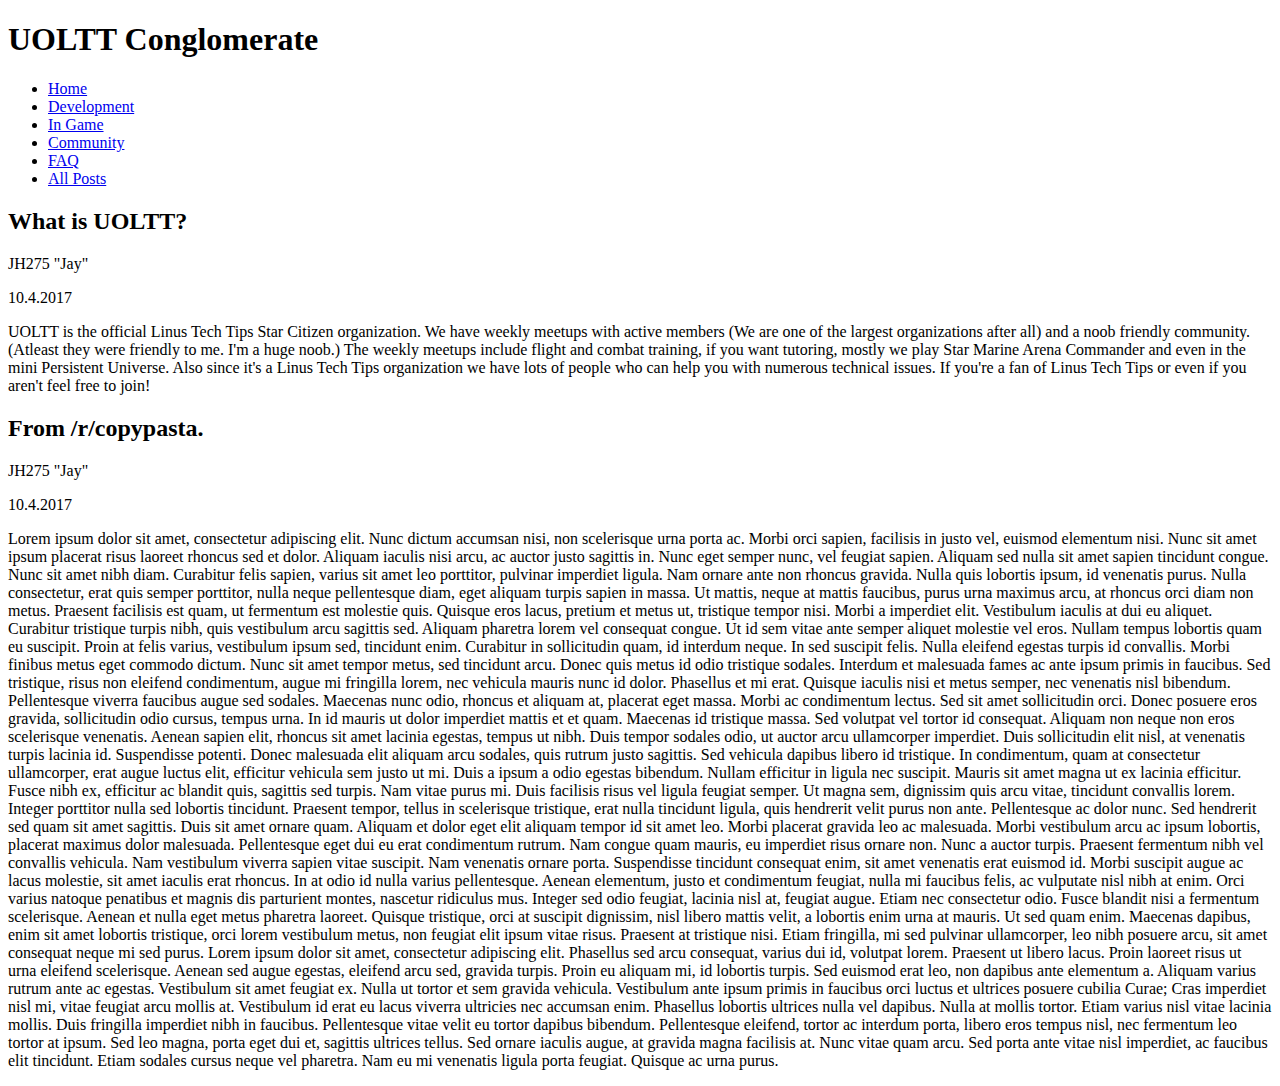
==== index.html @ 220e9086 "Add files via upload" ====
<!DOCTYPE html>

<html>

<head>

  <meta charset="utf-8">
  <title>UOLTT web site</title>
  <link rel="stylesheet" href="styles\stylesheet.css">

</head>

<body>

  <header>

    <h1>UOLTT Conglomerate</h1>

    <ul class="menuList">
      <li class="menuButton">
        <a href="#home">Home</a>
      </li>
      <li class="menuButton">
        <a href="#development">Development</a>
      </li>
      <li class="menuButton">
        <a href="#ingame">In Game</a>
      </li>
      <li class="menuButton">
        <a href="#community">Community</a>
      </li>
      <li class="menuButton">
        <a href="#faq">FAQ</a>
      </li>
      <li class="menuButton">
        <a href="#allposts">All Posts</a>
      </li>
    </ul>

  </header>

  <section class="outer">

    <section class="inner">

      <div class="articleHeader">

        <h2 class="articleTitle">What is UOLTT?</h2>

        <div class="authDate">
          <p class="author"> JH275 "Jay"</p>
          <p class="date"> 10.4.2017 </p>
        </div>

      </div>

      <p class="article">
        UOLTT is the official Linus Tech Tips Star Citizen organization. We have weekly meetups with active members (We are one of the largest organizations after all) and a noob friendly community. (Atleast they were friendly to me. I'm a huge noob.) The weekly meetups include flight and combat training, if you want tutoring, mostly we play Star Marine Arena Commander and even in the mini Persistent Universe. Also since it's a Linus Tech Tips organization we have lots of people who can help you with numerous technical issues. If you're a fan of Linus Tech Tips or even if you aren't feel free to join!
      </p>

    </section>

    <section class="inner">

      <div class="articleHeader">

        <h2 class="articleTitle">From /r/copypasta.</h2>

        <div class="authDate">
          <p class="author"> JH275 "Jay"</p>
          <p class="date"> 10.4.2017 </p>
        </div>

      </div>

      <p class="article">
        Lorem ipsum dolor sit amet, consectetur adipiscing elit. Nunc dictum accumsan nisi, non scelerisque urna porta ac. Morbi orci sapien, facilisis in justo vel, euismod elementum nisi. Nunc sit amet ipsum placerat risus laoreet rhoncus sed et dolor. Aliquam iaculis nisi arcu, ac auctor justo sagittis in. Nunc eget semper nunc, vel feugiat sapien. Aliquam sed nulla sit amet sapien tincidunt congue. Nunc sit amet nibh diam.

        Curabitur felis sapien, varius sit amet leo porttitor, pulvinar imperdiet ligula. Nam ornare ante non rhoncus gravida. Nulla quis lobortis ipsum, id venenatis purus. Nulla consectetur, erat quis semper porttitor, nulla neque pellentesque diam, eget aliquam turpis sapien in massa. Ut mattis, neque at mattis faucibus, purus urna maximus arcu, at rhoncus orci diam non metus. Praesent facilisis est quam, ut fermentum est molestie quis. Quisque eros lacus, pretium et metus ut, tristique tempor nisi. Morbi a imperdiet elit. Vestibulum iaculis at dui eu aliquet.

        Curabitur tristique turpis nibh, quis vestibulum arcu sagittis sed. Aliquam pharetra lorem vel consequat congue. Ut id sem vitae ante semper aliquet molestie vel eros. Nullam tempus lobortis quam eu suscipit. Proin at felis varius, vestibulum ipsum sed, tincidunt enim. Curabitur in sollicitudin quam, id interdum neque. In sed suscipit felis. Nulla eleifend egestas turpis id convallis.

        Morbi finibus metus eget commodo dictum. Nunc sit amet tempor metus, sed tincidunt arcu. Donec quis metus id odio tristique sodales. Interdum et malesuada fames ac ante ipsum primis in faucibus. Sed tristique, risus non eleifend condimentum, augue mi fringilla lorem, nec vehicula mauris nunc id dolor. Phasellus et mi erat. Quisque iaculis nisi et metus semper, nec venenatis nisl bibendum.

        Pellentesque viverra faucibus augue sed sodales. Maecenas nunc odio, rhoncus et aliquam at, placerat eget massa. Morbi ac condimentum lectus. Sed sit amet sollicitudin orci. Donec posuere eros gravida, sollicitudin odio cursus, tempus urna. In id mauris ut dolor imperdiet mattis et et quam. Maecenas id tristique massa. Sed volutpat vel tortor id consequat. Aliquam non neque non eros scelerisque venenatis. Aenean sapien elit, rhoncus sit amet lacinia egestas, tempus ut nibh. Duis tempor sodales odio, ut auctor arcu ullamcorper imperdiet.

        Duis sollicitudin elit nisl, at venenatis turpis lacinia id. Suspendisse potenti. Donec malesuada elit aliquam arcu sodales, quis rutrum justo sagittis. Sed vehicula dapibus libero id tristique. In condimentum, quam at consectetur ullamcorper, erat augue luctus elit, efficitur vehicula sem justo ut mi. Duis a ipsum a odio egestas bibendum. Nullam efficitur in ligula nec suscipit. Mauris sit amet magna ut ex lacinia efficitur. Fusce nibh ex, efficitur ac blandit quis, sagittis sed turpis. Nam vitae purus mi. Duis facilisis risus vel ligula feugiat semper. Ut magna sem, dignissim quis arcu vitae, tincidunt convallis lorem. Integer porttitor nulla sed lobortis tincidunt. Praesent tempor, tellus in scelerisque tristique, erat nulla tincidunt ligula, quis hendrerit velit purus non ante.

        Pellentesque ac dolor nunc. Sed hendrerit sed quam sit amet sagittis. Duis sit amet ornare quam. Aliquam et dolor eget elit aliquam tempor id sit amet leo. Morbi placerat gravida leo ac malesuada. Morbi vestibulum arcu ac ipsum lobortis, placerat maximus dolor malesuada. Pellentesque eget dui eu erat condimentum rutrum. Nam congue quam mauris, eu imperdiet risus ornare non. Nunc a auctor turpis. Praesent fermentum nibh vel convallis vehicula. Nam vestibulum viverra sapien vitae suscipit. Nam venenatis ornare porta. Suspendisse tincidunt consequat enim, sit amet venenatis erat euismod id. Morbi suscipit augue ac lacus molestie, sit amet iaculis erat rhoncus. In at odio id nulla varius pellentesque.

        Aenean elementum, justo et condimentum feugiat, nulla mi faucibus felis, ac vulputate nisl nibh at enim. Orci varius natoque penatibus et magnis dis parturient montes, nascetur ridiculus mus. Integer sed odio feugiat, lacinia nisl at, feugiat augue. Etiam nec consectetur odio. Fusce blandit nisi a fermentum scelerisque. Aenean et nulla eget metus pharetra laoreet. Quisque tristique, orci at suscipit dignissim, nisl libero mattis velit, a lobortis enim urna at mauris. Ut sed quam enim. Maecenas dapibus, enim sit amet lobortis tristique, orci lorem vestibulum metus, non feugiat elit ipsum vitae risus.

        Praesent at tristique nisi. Etiam fringilla, mi sed pulvinar ullamcorper, leo nibh posuere arcu, sit amet consequat neque mi sed purus. Lorem ipsum dolor sit amet, consectetur adipiscing elit. Phasellus sed arcu consequat, varius dui id, volutpat lorem. Praesent ut libero lacus. Proin laoreet risus ut urna eleifend scelerisque. Aenean sed augue egestas, eleifend arcu sed, gravida turpis. Proin eu aliquam mi, id lobortis turpis. Sed euismod erat leo, non dapibus ante elementum a. Aliquam varius rutrum ante ac egestas. Vestibulum sit amet feugiat ex. Nulla ut tortor et sem gravida vehicula. Vestibulum ante ipsum primis in faucibus orci luctus et ultrices posuere cubilia Curae; Cras imperdiet nisl mi, vitae feugiat arcu mollis at.

        Vestibulum id erat eu lacus viverra ultricies nec accumsan enim. Phasellus lobortis ultrices nulla vel dapibus. Nulla at mollis tortor. Etiam varius nisl vitae lacinia mollis. Duis fringilla imperdiet nibh in faucibus. Pellentesque vitae velit eu tortor dapibus bibendum. Pellentesque eleifend, tortor ac interdum porta, libero eros tempus nisl, nec fermentum leo tortor at ipsum. Sed leo magna, porta eget dui et, sagittis ultrices tellus. Sed ornare iaculis augue, at gravida magna facilisis at. Nunc vitae quam arcu. Sed porta ante vitae nisl imperdiet, ac faucibus elit tincidunt. Etiam sodales cursus neque vel pharetra. Nam eu mi venenatis ligula porta feugiat. Quisque ac urna purus.
      </p>

    </section>

  </section>

</body>

</html>
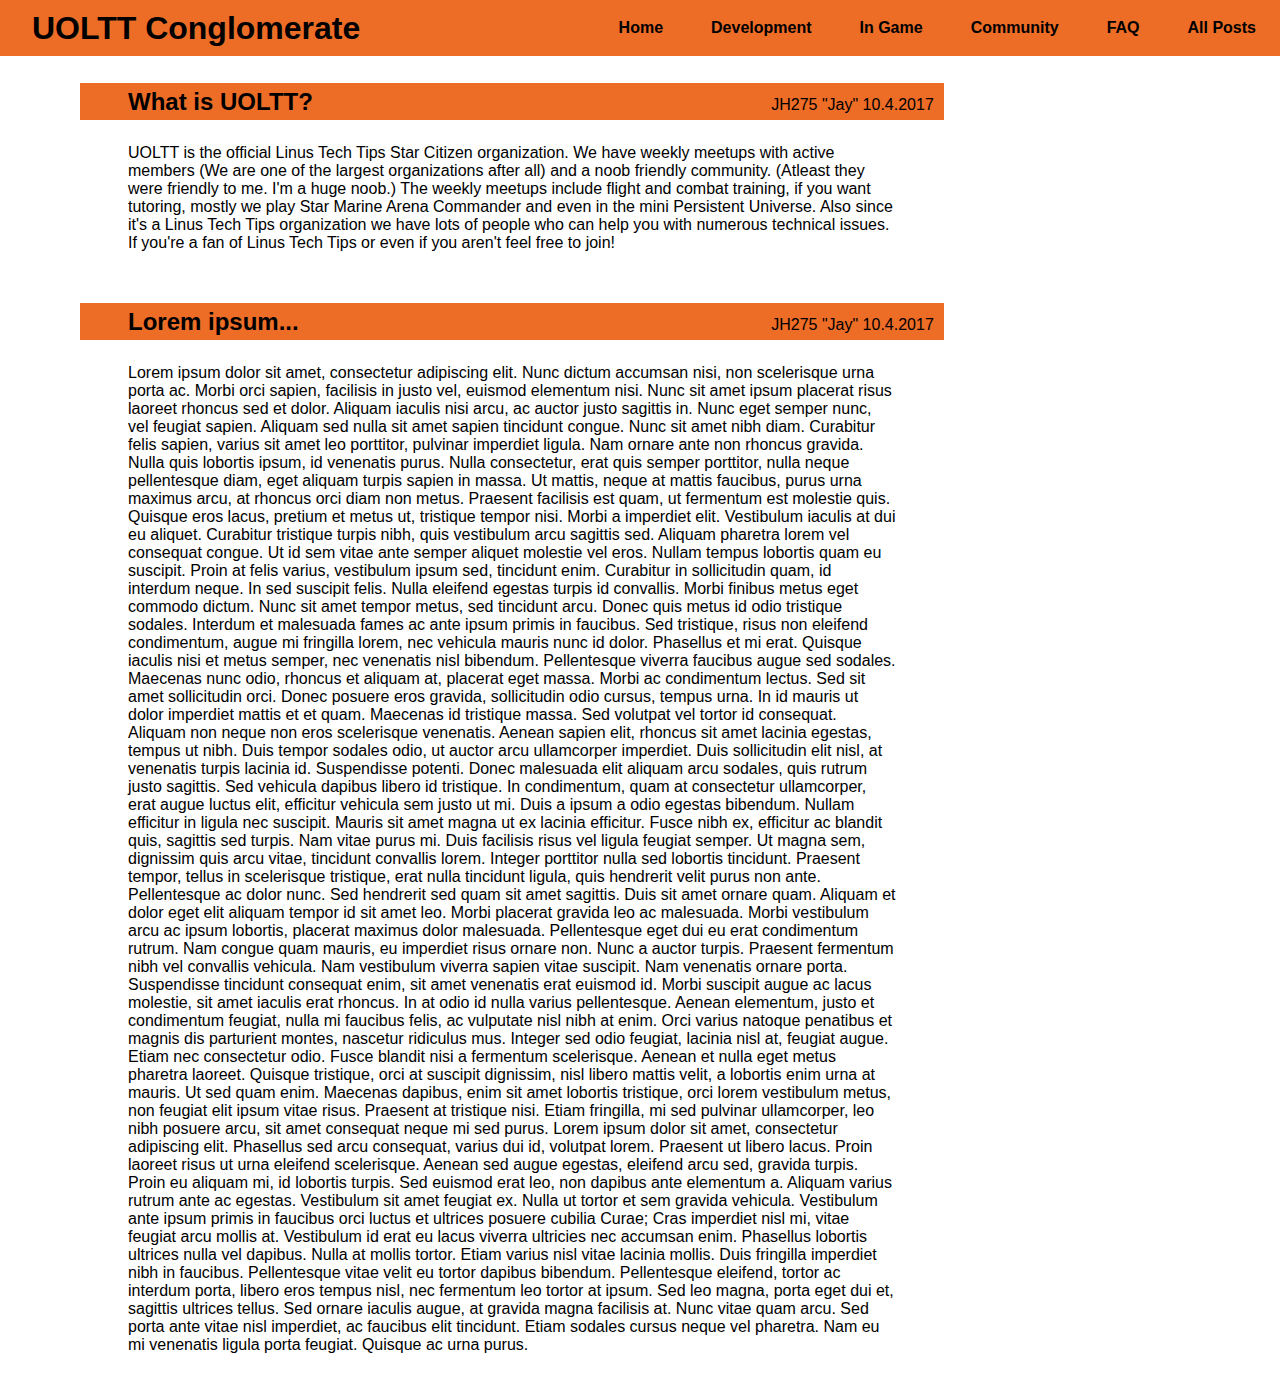
==== commit 6d30124f: "Development sector" ====
--- a/index.html
+++ b/index.html
@@ -5,7 +5,7 @@
 <head>
 
   <meta charset="utf-8">
-  <title>UOLTT web site</title>
+  <title>UOLTT Conglomerate</title>
   <link rel="stylesheet" href="styles\stylesheet.css">
 
 </head>
@@ -21,7 +21,7 @@
         <a href="#home">Home</a>
       </li>
       <li class="menuButton">
-        <a href="#development">Development</a>
+        <a href="development.html">Development</a>
       </li>
       <li class="menuButton">
         <a href="#ingame">In Game</a>
@@ -64,7 +64,7 @@
 
       <div class="articleHeader">
 
-        <h2 class="articleTitle">From /r/copypasta.</h2>
+        <h2 class="articleTitle">Lorem ipsum...</h2>
 
         <div class="authDate">
           <p class="author"> JH275 "Jay"</p>
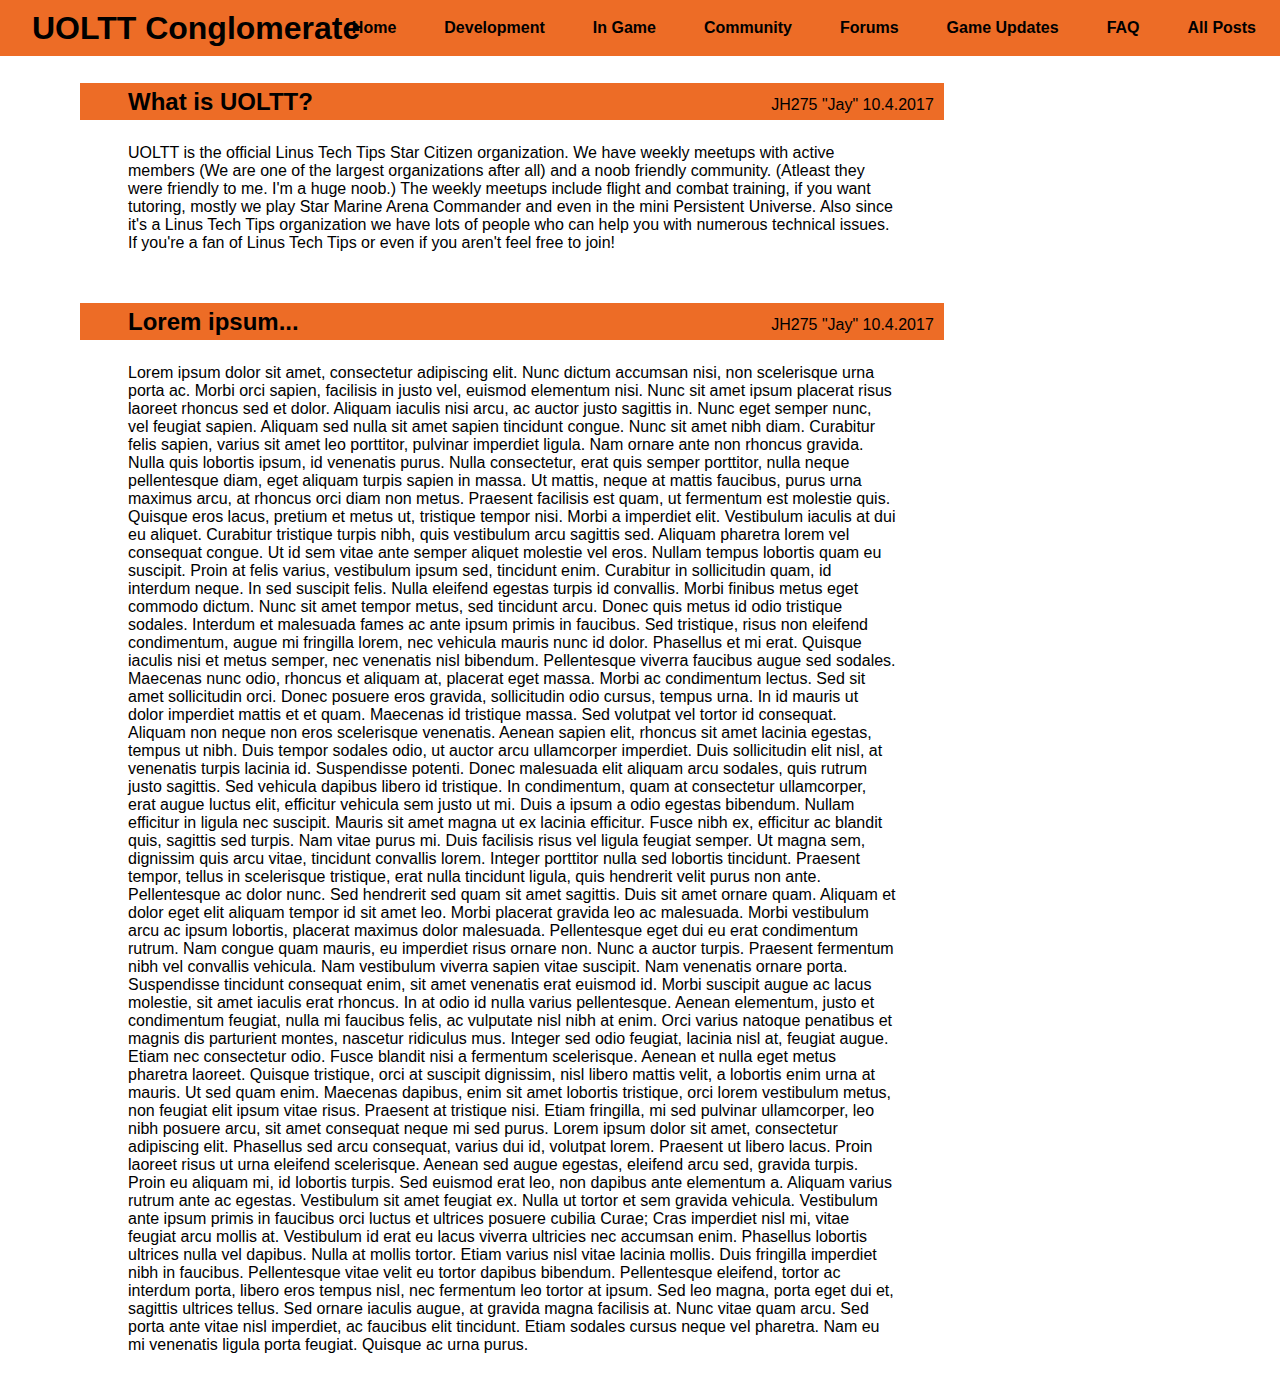
==== commit 19597664: "Forums and Updates page" ====
--- a/index.html
+++ b/index.html
@@ -17,24 +17,32 @@
     <h1>UOLTT Conglomerate</h1>
 
     <ul class="menuList">
+
       <li class="menuButton">
-        <a href="#home">Home</a>
+        <a href="index.html">Home</a>
       </li>
       <li class="menuButton">
         <a href="development.html">Development</a>
       </li>
       <li class="menuButton">
-        <a href="#ingame">In Game</a>
+        <a href="ingame.html">In Game</a>
       </li>
       <li class="menuButton">
-        <a href="#community">Community</a>
+        <a href="community.html">Community</a>
       </li>
       <li class="menuButton">
-        <a href="#faq">FAQ</a>
+        <a href="forums.html">Forums</a>
+      </li>
+      <li class="menuButton">
+        <a href="updates.html">Game Updates</a>
+      </li>
+      <li class="menuButton">
+        <a href="faq.html">FAQ</a>
       </li>
       <li class="menuButton">
         <a href="#allposts">All Posts</a>
       </li>
+
     </ul>
 
   </header>
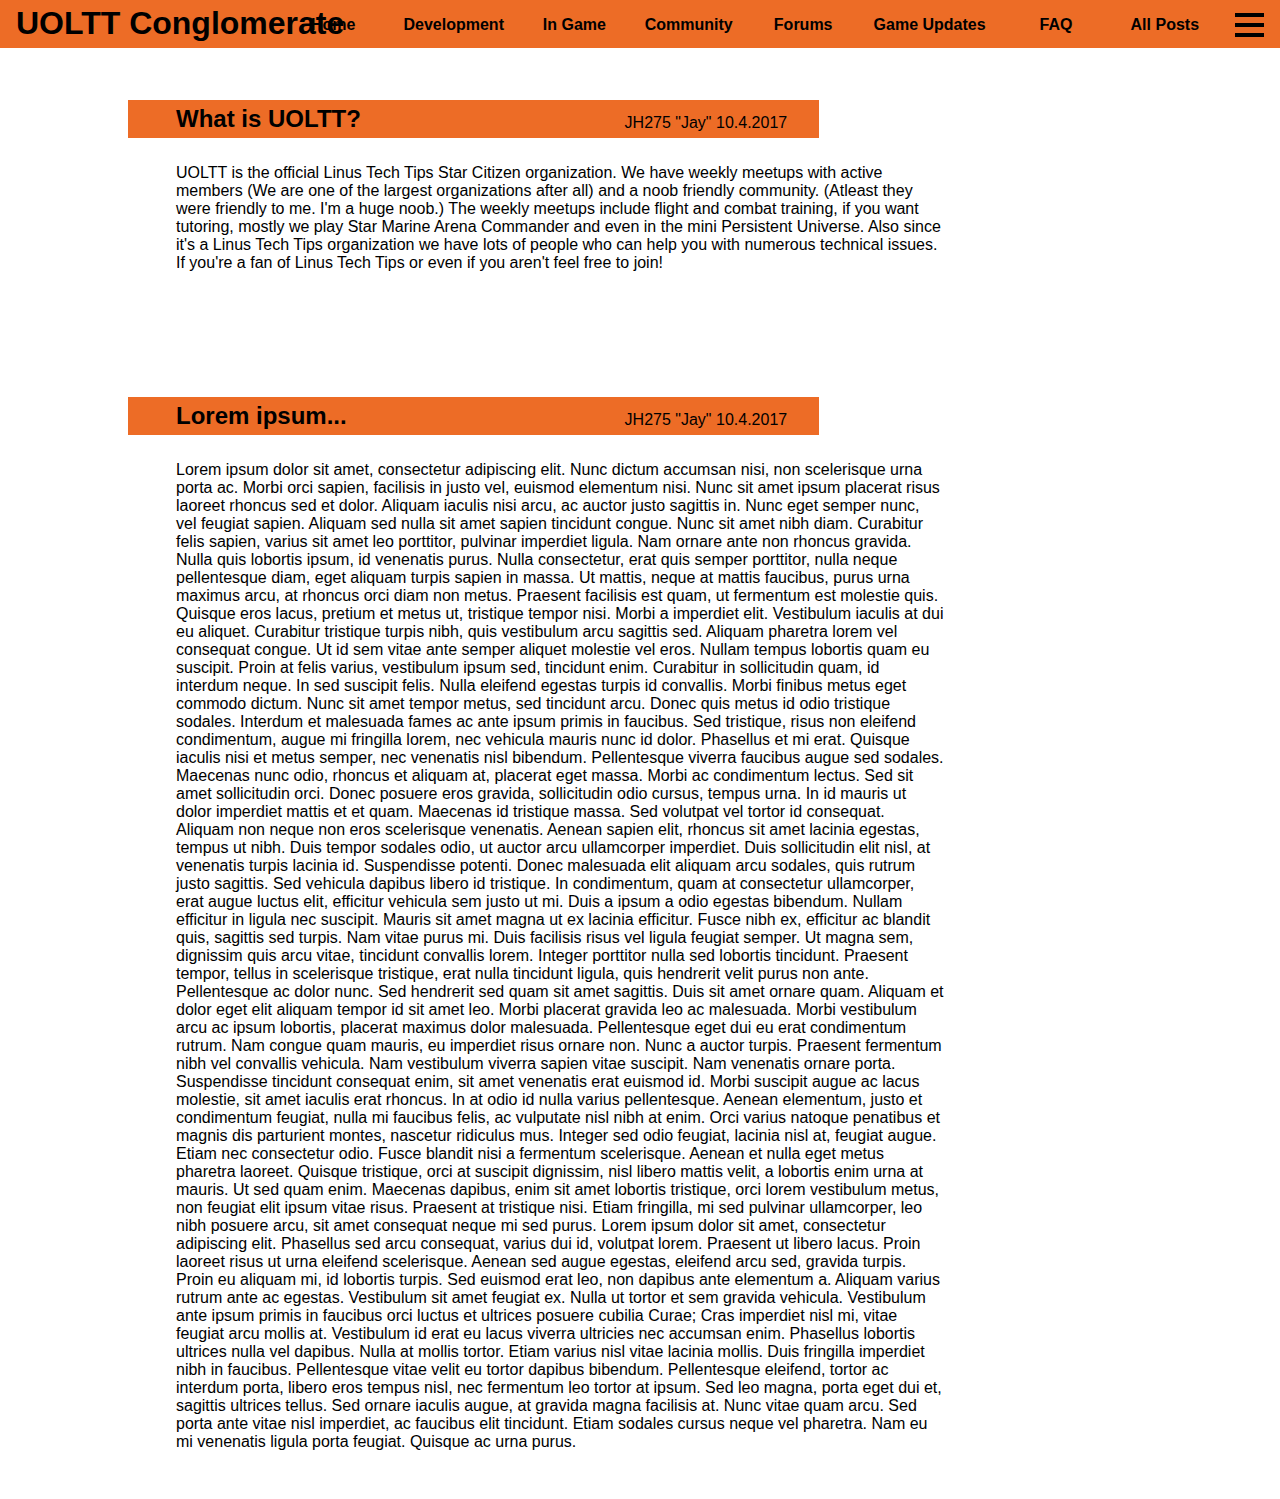
==== commit bf451d11: "started making a responsive menu bar." ====
--- a/index.html
+++ b/index.html
@@ -1,7 +1,7 @@
 <!DOCTYPE html>
 
 <html>
-
+<meta name="viewport" content="width=device-width, initial-scale=1.0">
 <head>
 
   <meta charset="utf-8">
@@ -16,34 +16,31 @@
 
     <h1>UOLTT Conglomerate</h1>
 
-    <ul class="menuList">
+    <div class="topnav" id="myTopnav">
 
-      <li class="menuButton">
-        <a href="index.html">Home</a>
-      </li>
-      <li class="menuButton">
-        <a href="development.html">Development</a>
-      </li>
-      <li class="menuButton">
-        <a href="ingame.html">In Game</a>
-      </li>
-      <li class="menuButton">
-        <a href="community.html">Community</a>
-      </li>
-      <li class="menuButton">
-        <a href="forums.html">Forums</a>
-      </li>
-      <li class="menuButton">
-        <a href="updates.html">Game Updates</a>
-      </li>
-      <li class="menuButton">
-        <a href="faq.html">FAQ</a>
-      </li>
-      <li class="menuButton">
-        <a href="#allposts">All Posts</a>
-      </li>
+      <a href="index.html">Home</a>
 
-    </ul>
+      <a href="development.html">Development</a>
+
+      <a href="ingame.html">In Game</a>
+
+      <a href="community.html">Community</a>
+
+      <a href="forums.html">Forums</a>
+
+      <a href="updates.html">Game Updates</a>
+
+      <a href="faq.html">FAQ</a>
+
+      <a href="#allposts">All Posts</a>
+
+    </div>
+
+    <div class="container">
+      <div class="bar1"></div>
+      <div class="bar2"></div>
+      <div class="bar3"></div>
+    </div>
 
   </header>
 
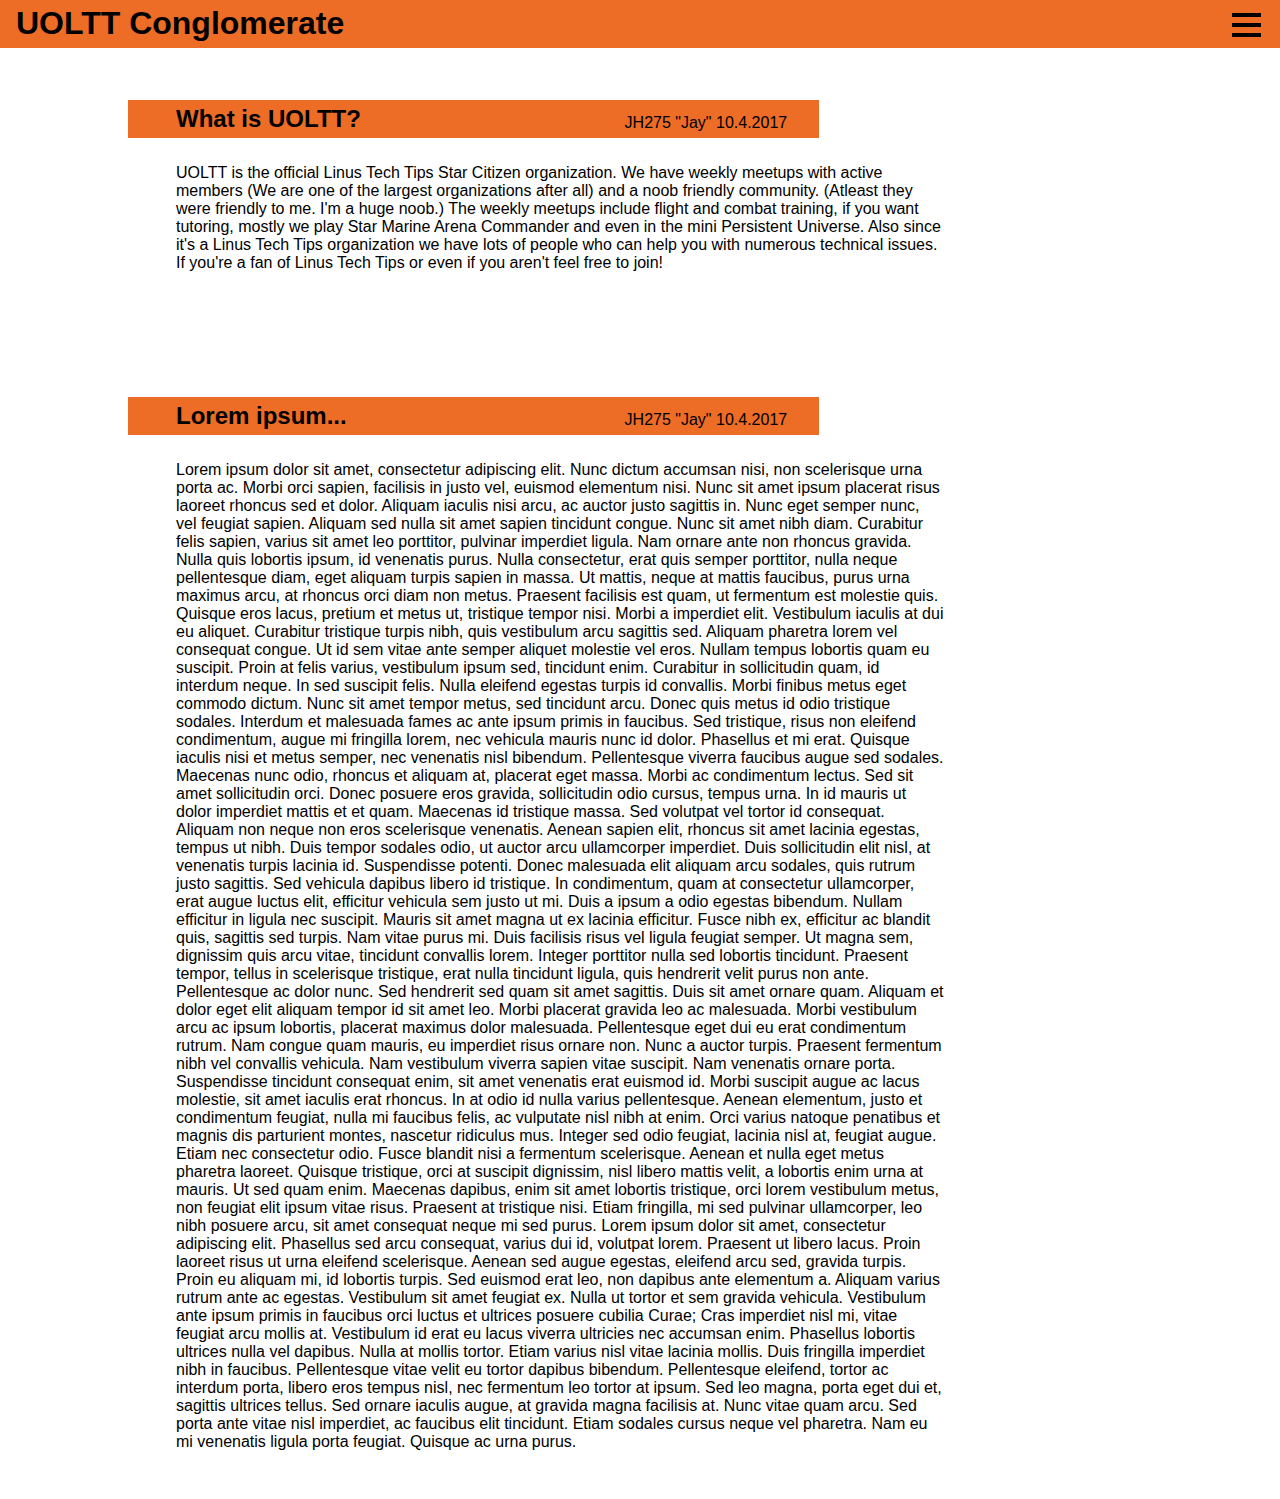
==== commit f36cfdd6: "Dropdown menu for small screens" ====
--- a/index.html
+++ b/index.html
@@ -1,22 +1,41 @@
 <!DOCTYPE html>
 
 <html>
-<meta name="viewport" content="width=device-width, initial-scale=1.0">
+
 <head>
 
   <meta charset="utf-8">
+  <meta name="viewport" content="width=device-width, initial-scale=1.0">
   <title>UOLTT Conglomerate</title>
   <link rel="stylesheet" href="styles\stylesheet.css">
+
+  </script>
 
 </head>
 
 <body>
+  <script type="text/javascript">
+
+    window.onclick = function(event) {
+      if (!event.target.matches('.menuIcon')) {
+
+        var dropdowns = document.getElementsByClassName("dropContent");
+        var i;
+        for (i = 0; i < dropdowns.length; i++) {
+          var openDropdown = dropdowns[i];
+          if (openDropdown.classList.contains('show')) {
+          openDropdown.classList.remove('show');
+          }
+        }
+      }
+    }
+  </script>
 
   <header>
 
     <h1>UOLTT Conglomerate</h1>
 
-    <div class="topnav" id="myTopnav">
+    <div class="menuBar" id="mainMenu">
 
       <a href="index.html">Home</a>
 
@@ -34,12 +53,36 @@
 
       <a href="#allposts">All Posts</a>
 
+      <script type="text/javascript">
+      function menuDrop() {
+        document.getElementById("dropMenu").classList.toggle("show");
+      }
+      </script>
+      <a href="javascript:void(0);" class="menuIcon" onclick="menuDrop()">
+        <div class="bar1"></div>
+        <div class="bar2"></div>
+        <div class="bar3"></div>
+      </a>
     </div>
 
-    <div class="container">
-      <div class="bar1"></div>
-      <div class="bar2"></div>
-      <div class="bar3"></div>
+    <div class="dropContent" id="dropMenu">
+
+      <a href="index.html">Home</a>
+
+      <a href="development.html">Development</a>
+
+      <a href="ingame.html">In Game</a>
+
+      <a href="community.html">Community</a>
+
+      <a href="forums.html">Forums</a>
+
+      <a href="updates.html">Game Updates</a>
+
+      <a href="faq.html">FAQ</a>
+
+      <a href="#allposts">All Posts</a>
+
     </div>
 
   </header>
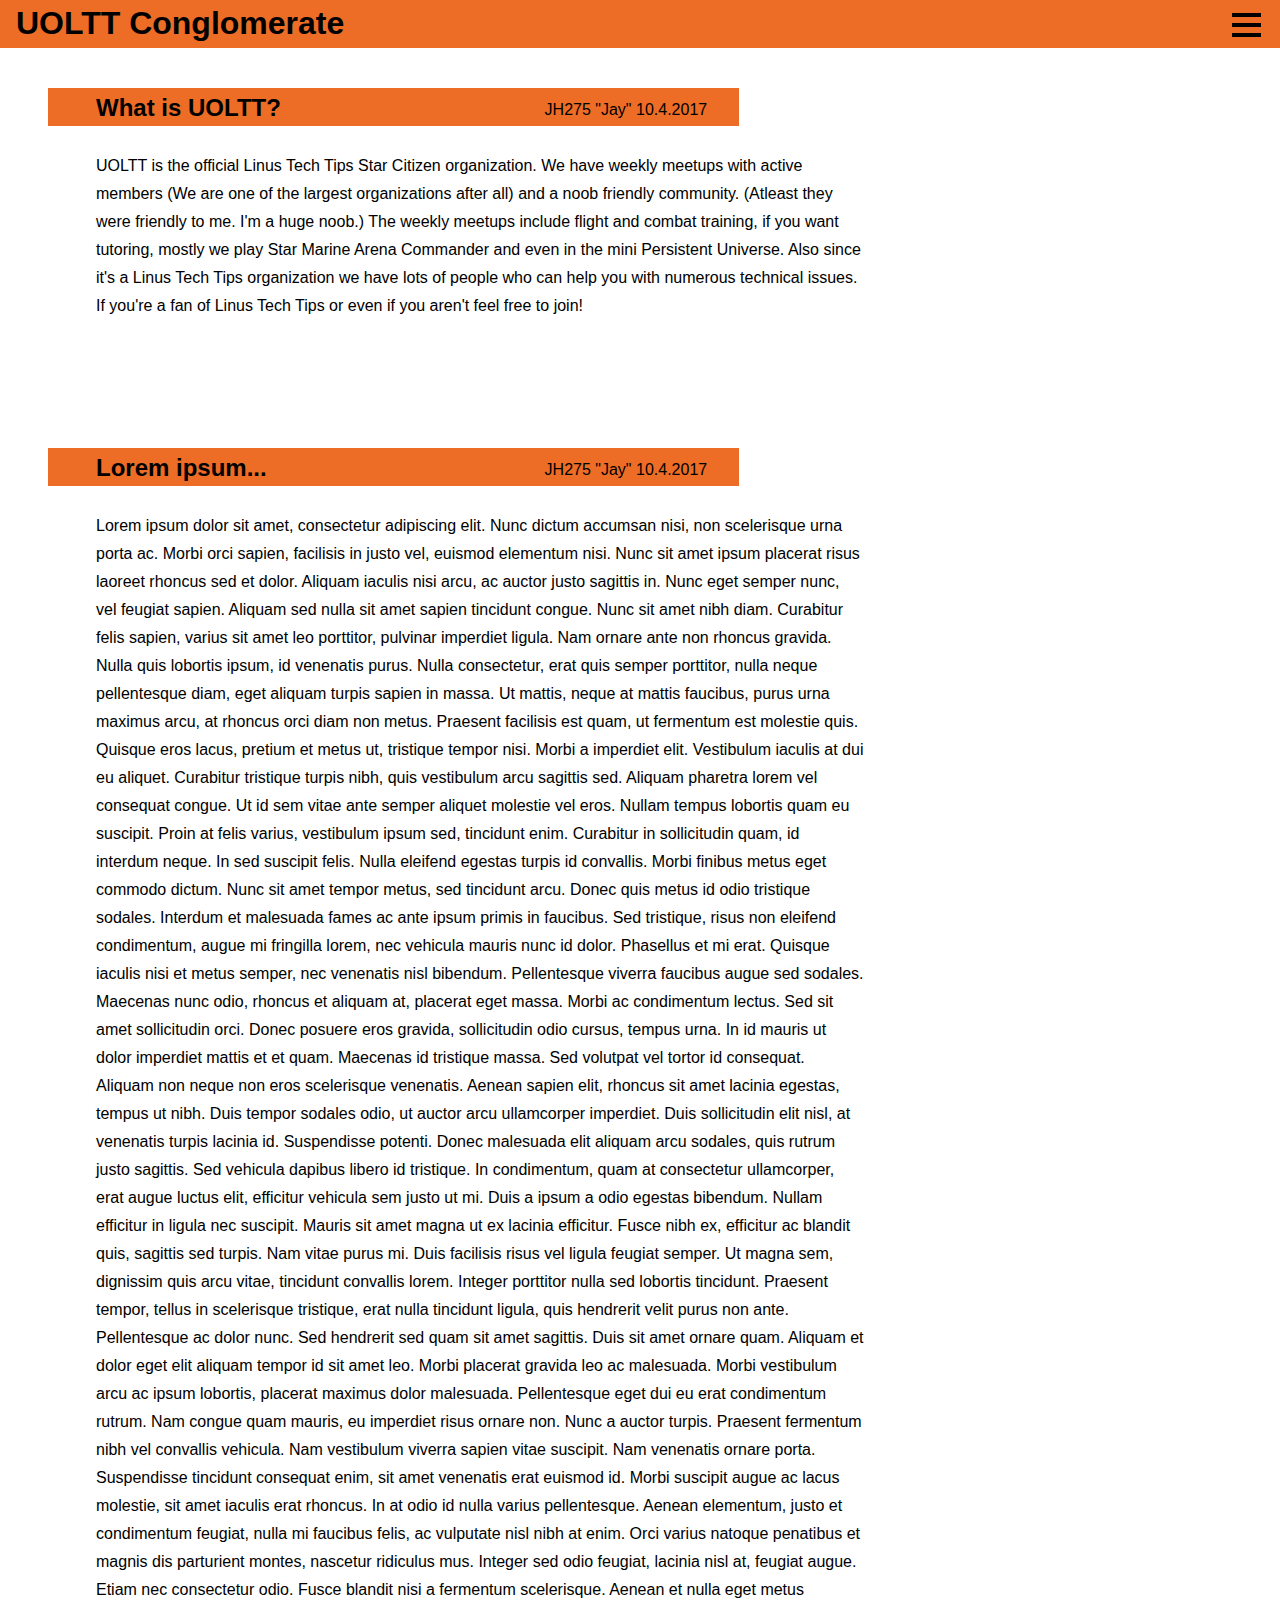
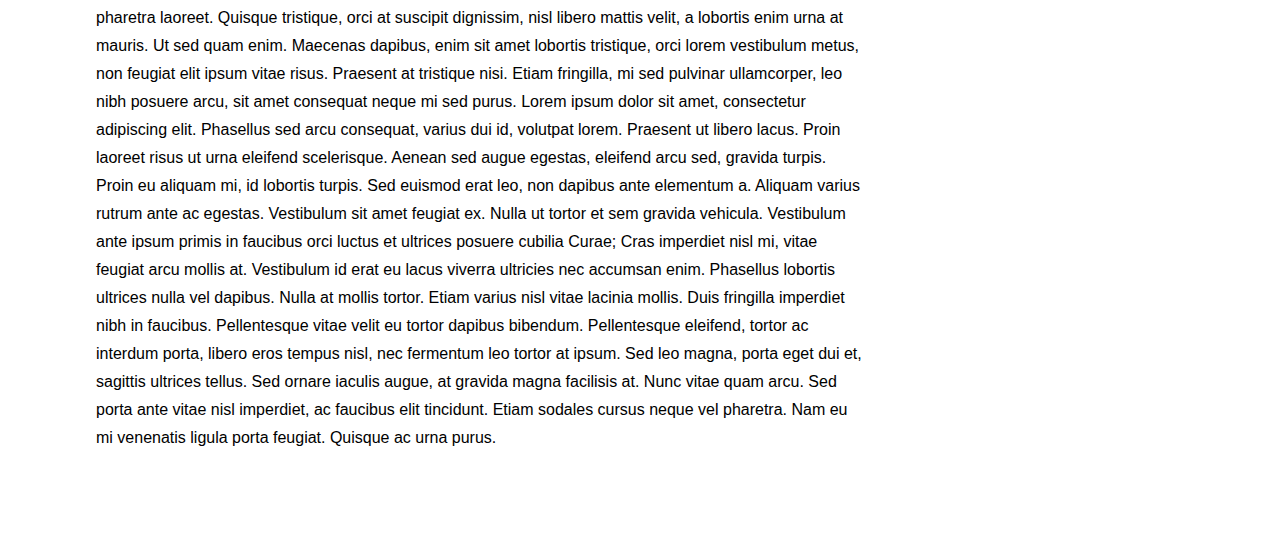
==== commit 73b91750: "Just a small progress update" ====
--- a/index.html
+++ b/index.html
@@ -7,13 +7,14 @@
   <meta charset="utf-8">
   <meta name="viewport" content="width=device-width, initial-scale=1.0">
   <title>UOLTT Conglomerate</title>
-  <link rel="stylesheet" href="styles\stylesheet.css">
-
-  </script>
+  <link rel="stylesheet" media="(orientation: landscape)" href="styles\landscape1.css">
+  <link rel="stylesheet" media="(orientation: portrait)" href="styles\portrait1.css">
 
 </head>
 
 <body>
+
+
   <script type="text/javascript">
 
     window.onclick = function(event) {
@@ -33,7 +34,8 @@
 
   <header>
 
-    <h1>UOLTT Conglomerate</h1>
+    <h1 class="landscapeH1">UOLTT Conglomerate</h1>
+    <h1 class="portraitH1">UOLTT</h1>
 
     <div class="menuBar" id="mainMenu">
 
